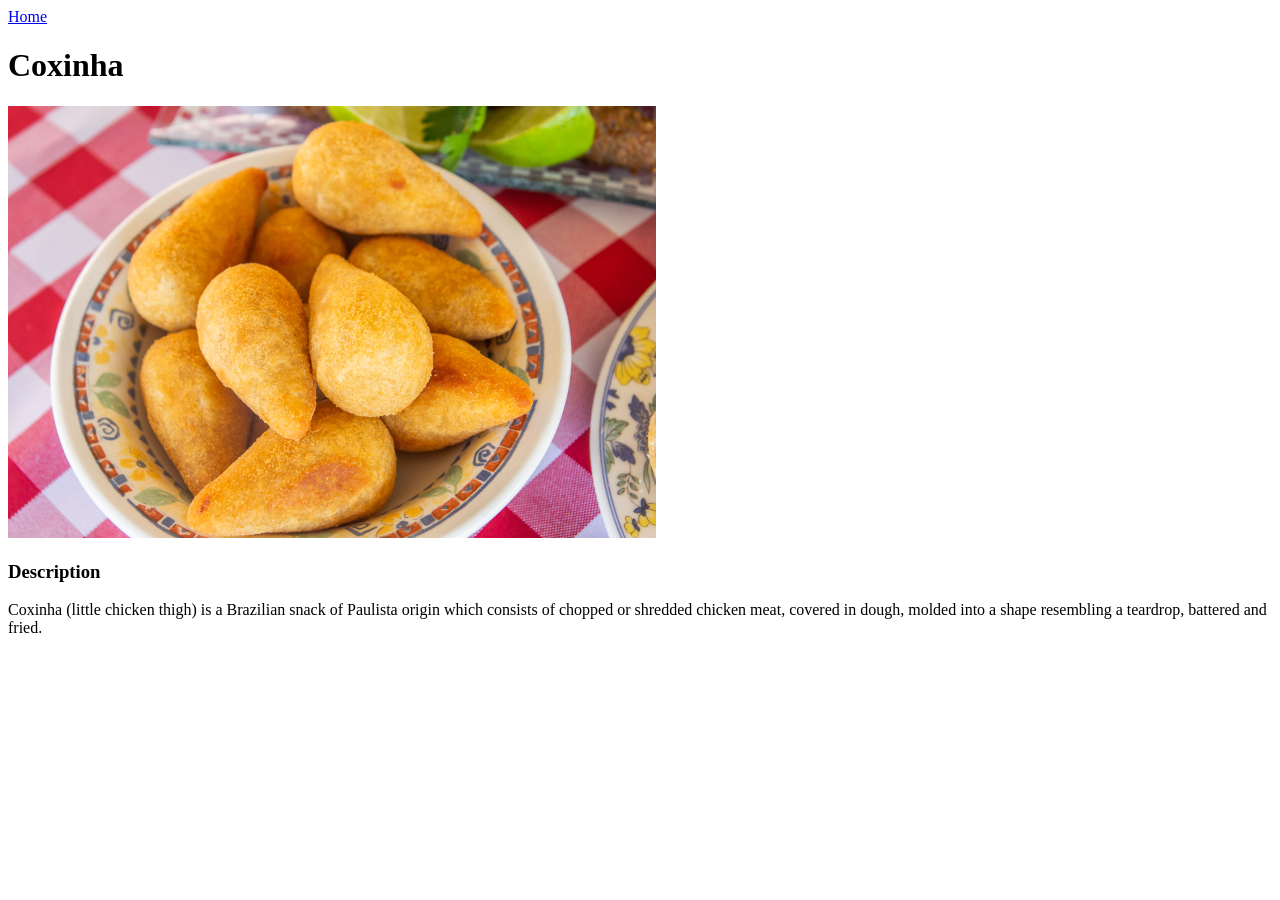
==== recipes/coxinha.html @ d2ab32a1 "Change description h2 to h3" ====
<!DOCTYPE html>
<html lang="en">
    <head>
        <meta charset="UTF-8">
        <meta name="viewport" content="width=device-width, initial-scale=1.0">
        <title>Coxinha Recipe</title>
    </head>
    <body>
        <a href="../index.html">Home</a>
        <h1>Coxinha</h1>
        <img src="../images/coxinha.jpg" alt="a bowl of freshly made coxinhas" width="648">
        
        <h3>Description</h3>
        <p>Coxinha (little chicken thigh) is a Brazilian snack of Paulista origin which consists 
        of chopped or shredded chicken meat, covered in dough, molded into a shape resembling a
        teardrop, battered and fried.</p>
    </body>
</html>
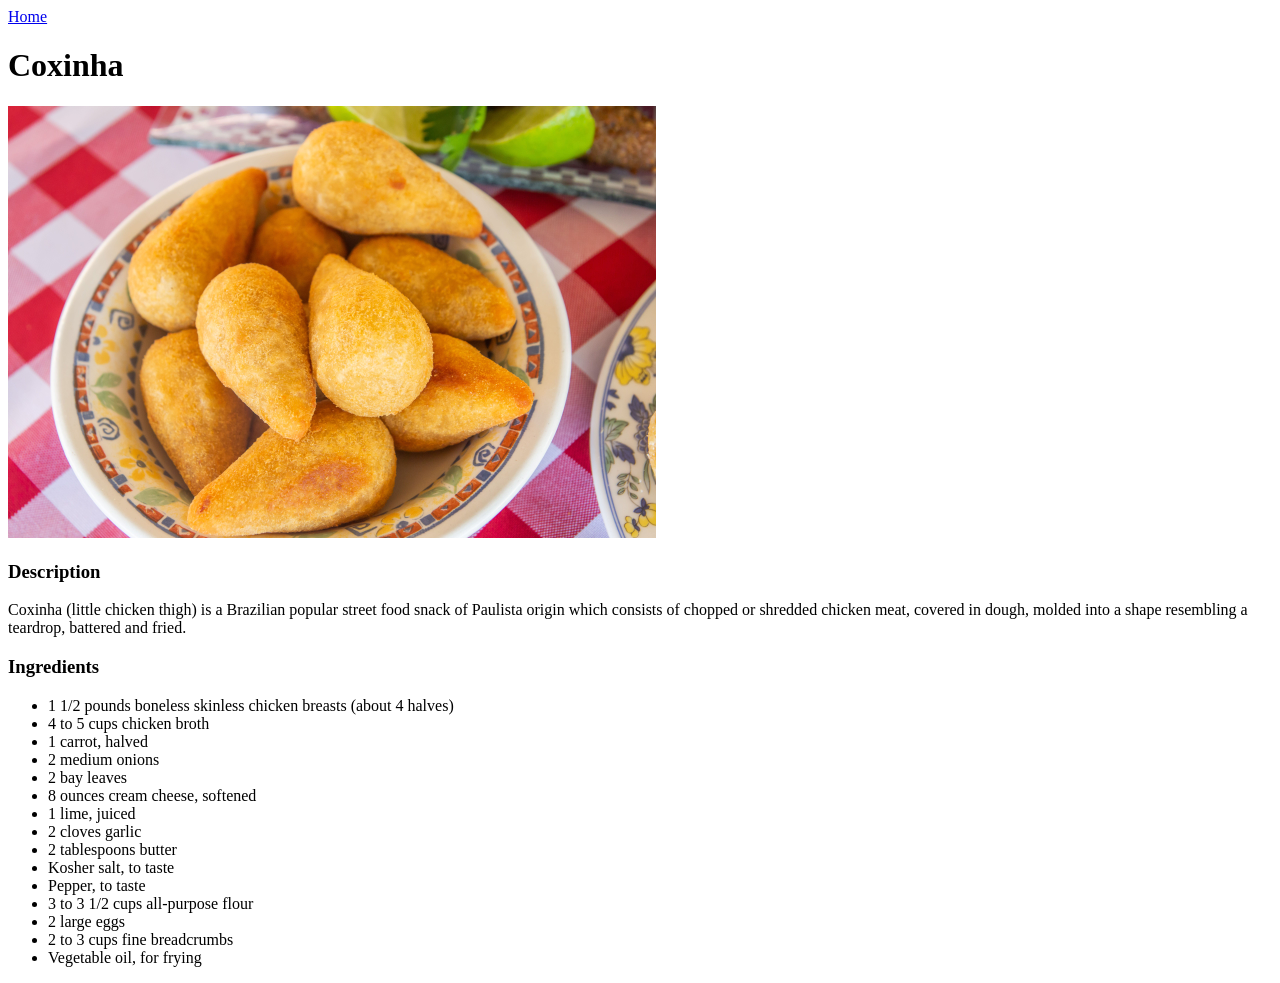
==== commit 548f6a6a: "Add ingredients list and update description" ====
--- a/recipes/coxinha.html
+++ b/recipes/coxinha.html
@@ -11,8 +11,27 @@
         <img src="../images/coxinha.jpg" alt="a bowl of freshly made coxinhas" width="648">
         
         <h3>Description</h3>
-        <p>Coxinha (little chicken thigh) is a Brazilian snack of Paulista origin which consists 
+        <p>Coxinha (little chicken thigh) is a Brazilian popular street food snack of Paulista origin which consists 
         of chopped or shredded chicken meat, covered in dough, molded into a shape resembling a
         teardrop, battered and fried.</p>
+
+        <h3>Ingredients</h3>
+        <ul>
+            <li>1 1/2 pounds boneless skinless chicken breasts (about 4 halves)</li>
+            <li>4 to 5 cups chicken broth</li>
+            <li>1 carrot, halved</li>
+            <li>2 medium onions</li>
+            <li>2 bay leaves</li>
+            <li>8 ounces cream cheese, softened</li>
+            <li>1 lime, juiced</li>
+            <li>2 cloves garlic</li>
+            <li>2 tablespoons butter</li>
+            <li>Kosher salt, to taste</li>
+            <li>Pepper, to taste</li>
+            <li>3 to 3 1/2 cups all-purpose flour</li>
+            <li>2 large eggs</li>
+            <li>2 to 3 cups fine breadcrumbs</li>
+            <li>Vegetable oil, for frying</li>
+        </ul>
     </body>
 </html>
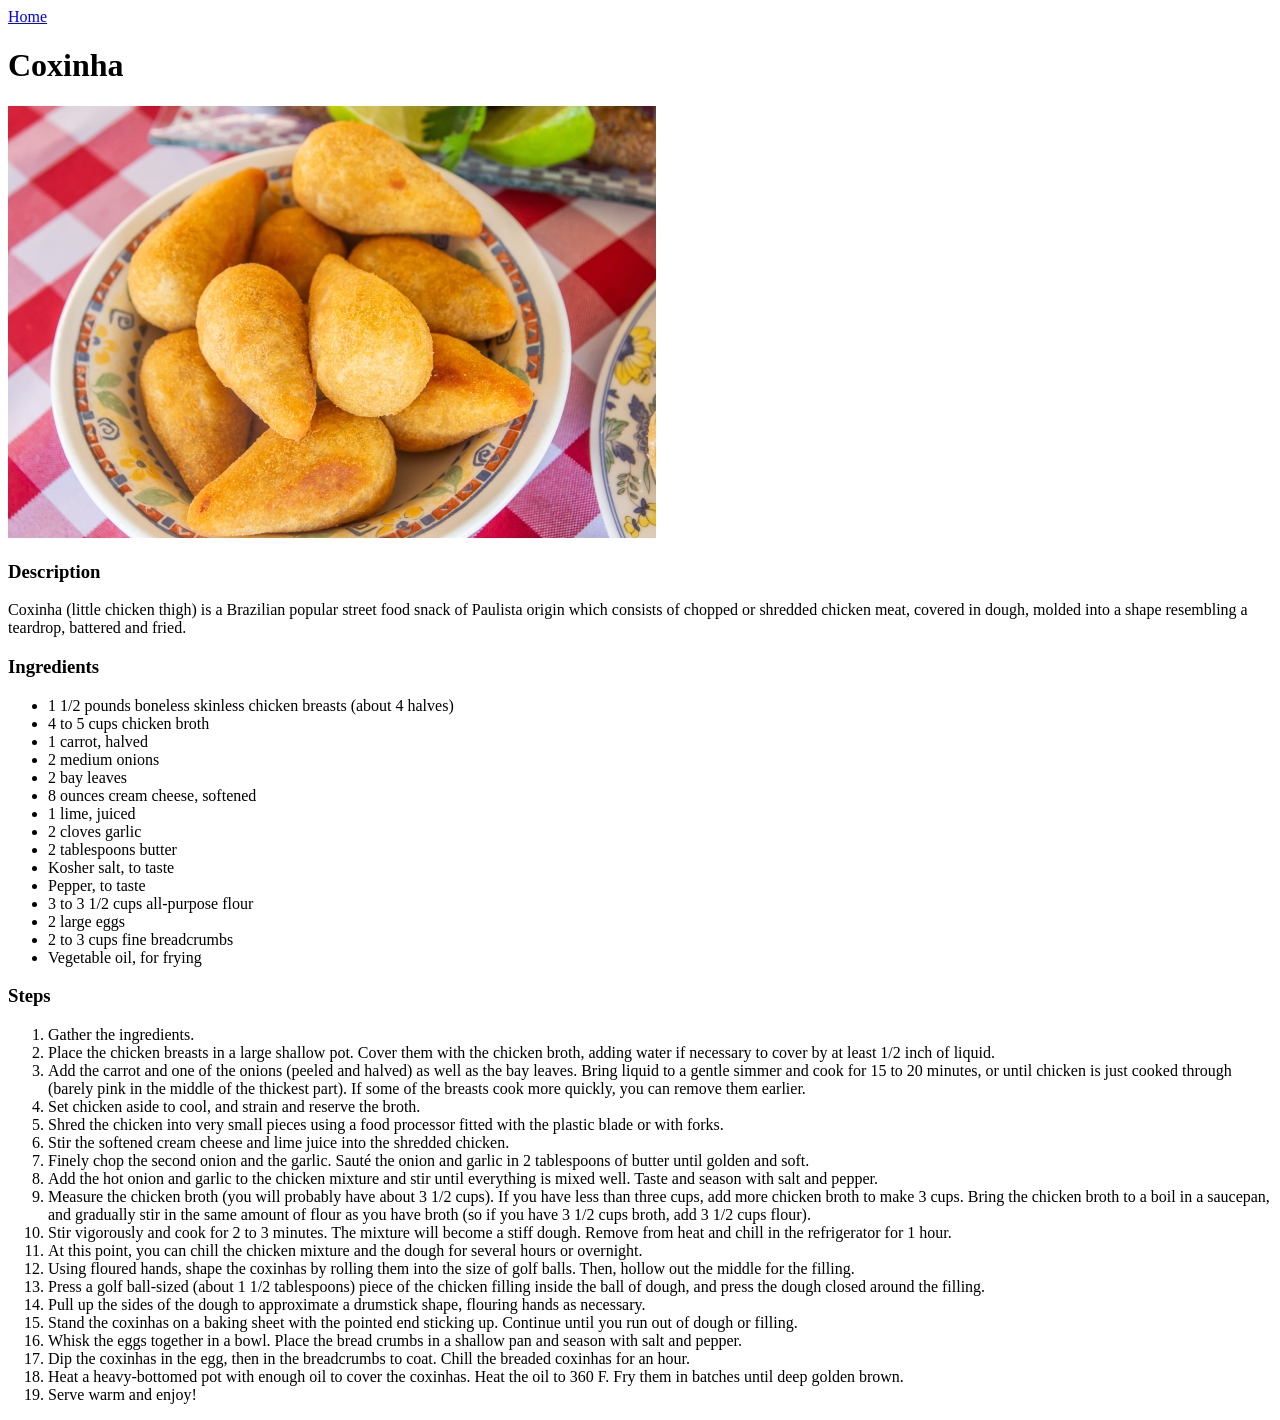
==== commit a7369d72: "Add Steps to coxinha.html" ====
--- a/recipes/coxinha.html
+++ b/recipes/coxinha.html
@@ -33,5 +33,28 @@
             <li>2 to 3 cups fine breadcrumbs</li>
             <li>Vegetable oil, for frying</li>
         </ul>
+
+        <h3>Steps</h3>
+        <ol>
+            <li>Gather the ingredients.</li>
+            <li>Place the chicken breasts in a large shallow pot. Cover them with the chicken broth, adding water if necessary to cover by at least 1/2 inch of liquid.</li>
+            <li>Add the carrot and one of the onions (peeled and halved) as well as the bay leaves. Bring liquid to a gentle simmer and cook for 15 to 20 minutes, or until chicken is just cooked through (barely pink in the middle of the thickest part). If some of the breasts cook more quickly, you can remove them earlier.</li>
+            <li>Set chicken aside to cool, and strain and reserve the broth.</li>
+            <li>Shred the chicken into very small pieces using a food processor fitted with the plastic blade or with forks.</li>
+            <li>Stir the softened cream cheese and lime juice into the shredded chicken.</li>
+            <li>Finely chop the second onion and the garlic. Sauté the onion and garlic in 2 tablespoons of butter until golden and soft.</li>
+            <li>Add the hot onion and garlic to the chicken mixture and stir until everything is mixed well. Taste and season with salt and pepper.</li>
+            <li>Measure the chicken broth (you will probably have about 3 1/2 cups). If you have less than three cups, add more chicken broth to make 3 cups. Bring the chicken broth to a boil in a saucepan, and gradually stir in the same amount of flour as you have broth (so if you have 3 1/2 cups broth, add 3 1/2 cups flour).</li>
+            <li>Stir vigorously and cook for 2 to 3 minutes. The mixture will become a stiff dough. Remove from heat and chill in the refrigerator for 1 hour.</li>
+            <li>At this point, you can chill the chicken mixture and the dough for several hours or overnight.</li>
+            <li>Using floured hands, shape the coxinhas by rolling them into the size of golf balls. Then, hollow out the middle for the filling.</li>
+            <li>Press a golf ball-sized (about 1 1/2 tablespoons) piece of the chicken filling inside the ball of dough, and press the dough closed around the filling.</li>
+            <li>Pull up the sides of the dough to approximate a drumstick shape, flouring hands as necessary.</li>
+            <li>Stand the coxinhas on a baking sheet with the pointed end sticking up. Continue until you run out of dough or filling.</li>
+            <li>Whisk the eggs together in a bowl. Place the bread crumbs in a shallow pan and season with salt and pepper.</li>
+            <li>Dip the coxinhas in the egg, then in the breadcrumbs to coat. Chill the breaded coxinhas for an hour.</li>
+            <li>Heat a heavy-bottomed pot with enough oil to cover the coxinhas. Heat the oil to 360 F. Fry them in batches until deep golden brown.</li>
+            <li>Serve warm and enjoy!</li>
+        </ol>
     </body>
 </html>
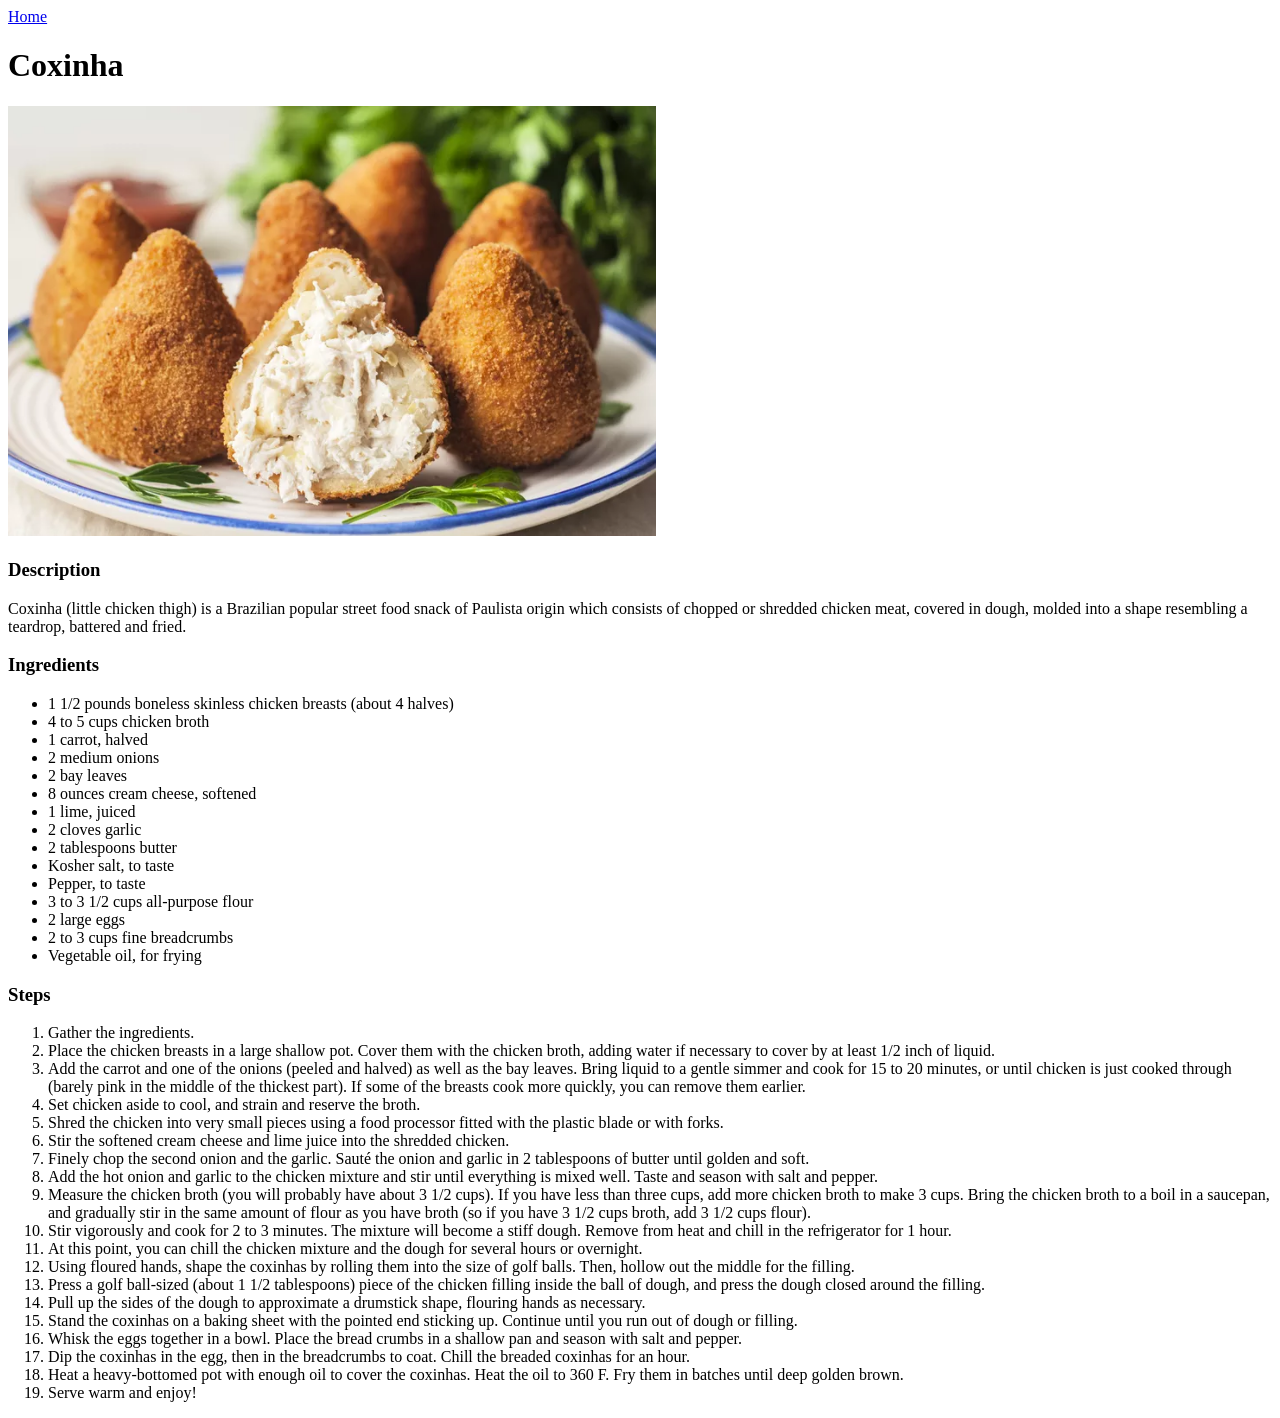
==== commit ebd9ee7b: "Replace coxinha.jpg by different coxinha.webp" ====
--- a/recipes/coxinha.html
+++ b/recipes/coxinha.html
@@ -8,7 +8,7 @@
     <body>
         <a href="../index.html">Home</a>
         <h1>Coxinha</h1>
-        <img src="../images/coxinha.jpg" alt="a bowl of freshly made coxinhas" width="648">
+        <img src="../images/coxinha.webp" alt="a bowl of freshly made coxinhas" width="648">
         
         <h3>Description</h3>
         <p>Coxinha (little chicken thigh) is a Brazilian popular street food snack of Paulista origin which consists 
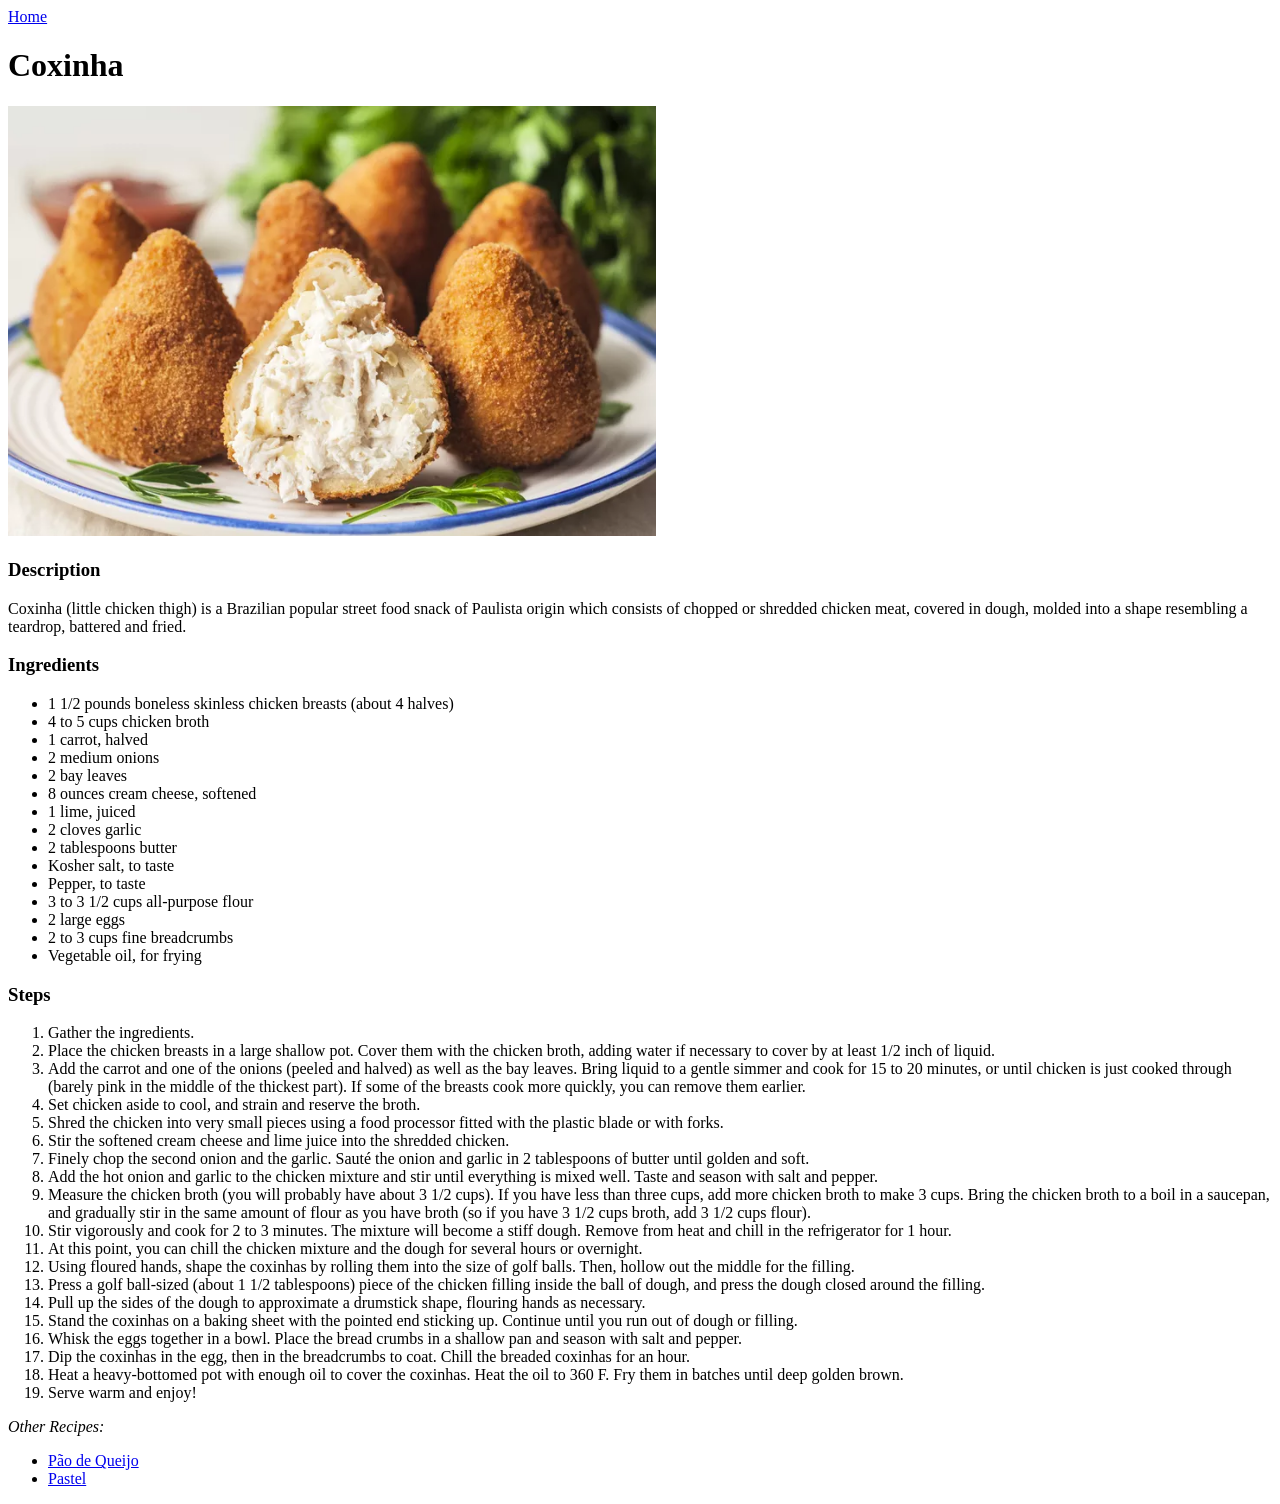
==== commit cd50e294: "Add other recipes links to each recipe and add note to index.html" ====
--- a/recipes/coxinha.html
+++ b/recipes/coxinha.html
@@ -56,5 +56,11 @@
             <li>Heat a heavy-bottomed pot with enough oil to cover the coxinhas. Heat the oil to 360 F. Fry them in batches until deep golden brown.</li>
             <li>Serve warm and enjoy!</li>
         </ol>
+
+        <p><em>Other Recipes:</em></p>
+        <ul>
+            <li><a href="./pao-de-queijo.html">Pão de Queijo</a></li>
+            <li><a href="./pastel.html">Pastel</a></li>
+        </ul>
     </body>
 </html>
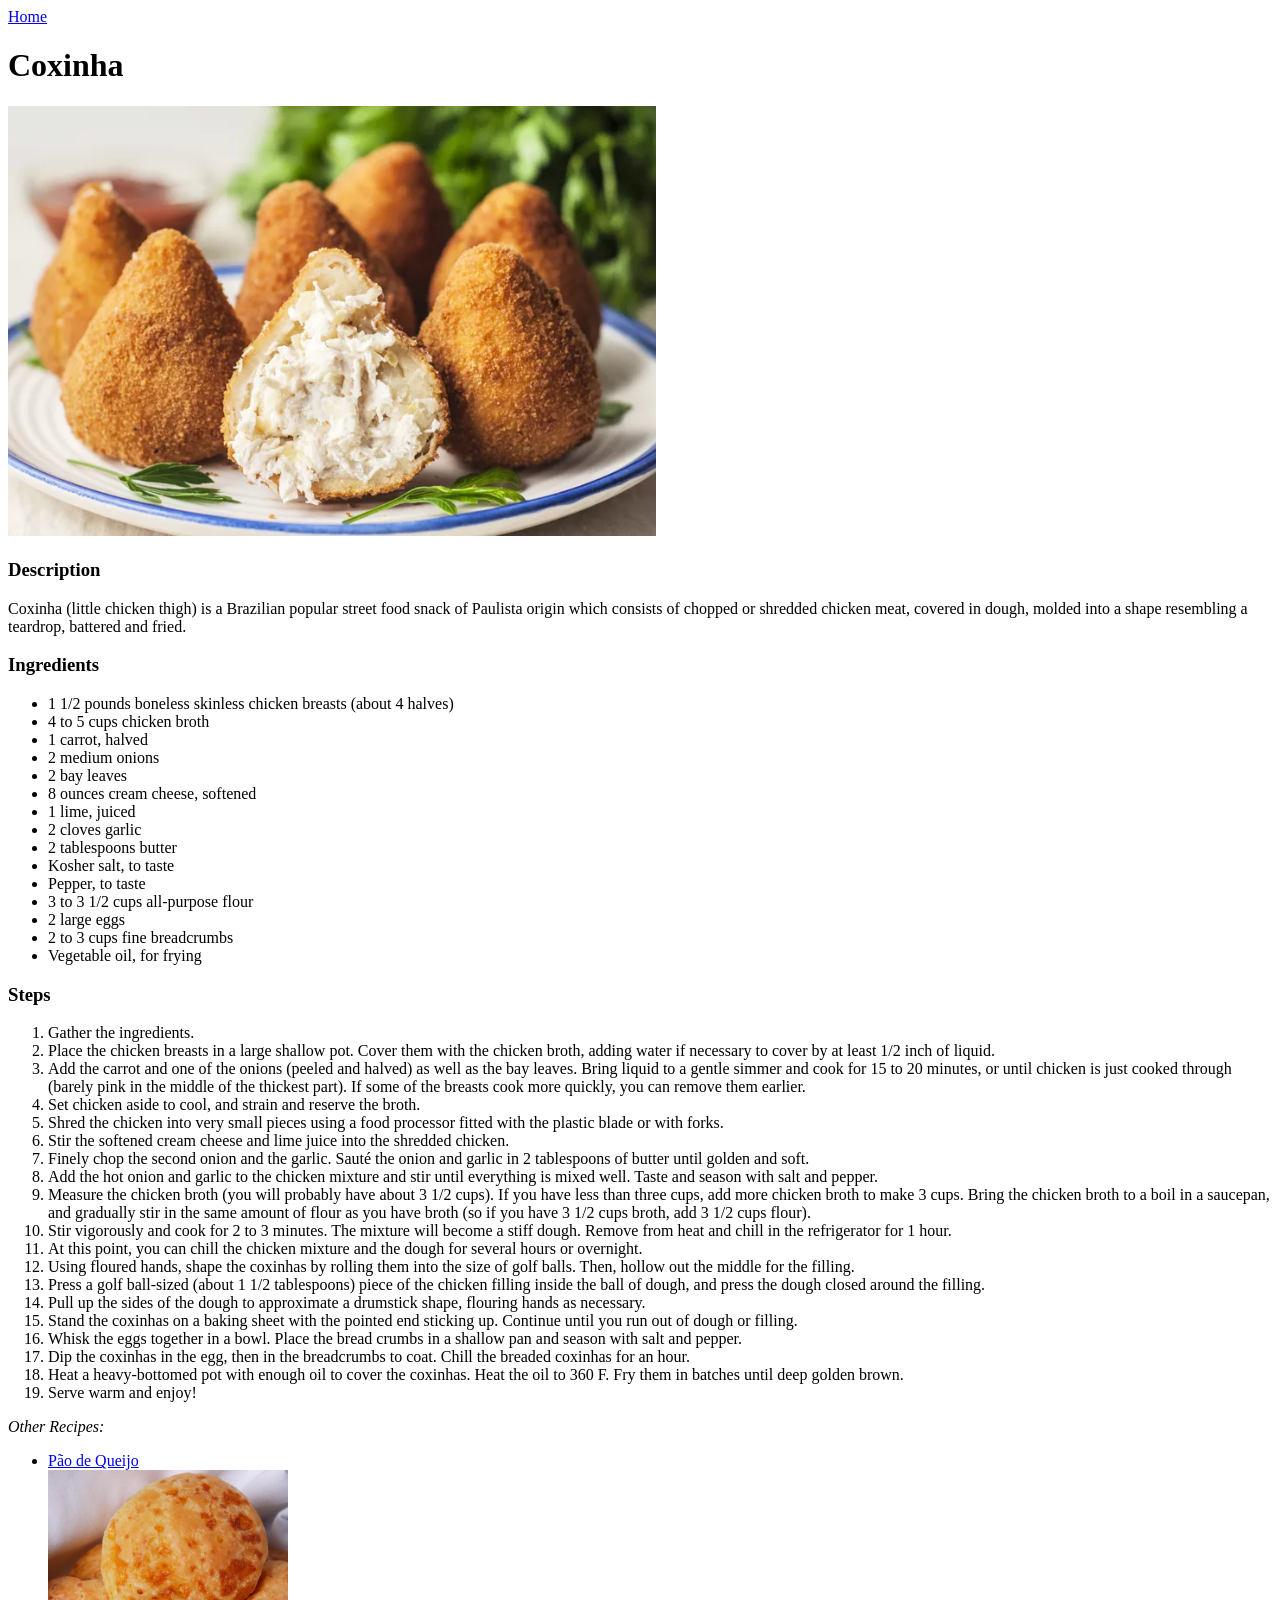
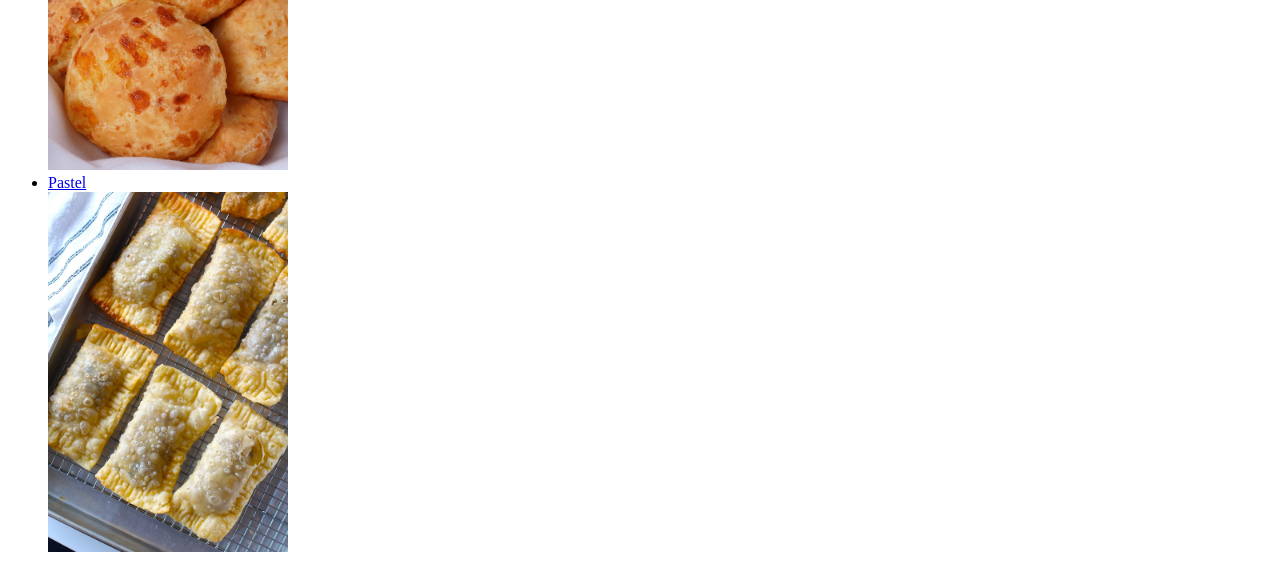
==== commit f441fea2: "Add pictures to other recipes section" ====
--- a/recipes/coxinha.html
+++ b/recipes/coxinha.html
@@ -60,7 +60,9 @@
         <p><em>Other Recipes:</em></p>
         <ul>
             <li><a href="./pao-de-queijo.html">Pão de Queijo</a></li>
+                <img src="../images/pao-de-queijo.jpg" alt="a bowl of fresh pão de queijo" width="240">
             <li><a href="./pastel.html">Pastel</a></li>
+                <img src="../images/pastel.jpg" alt="a tray of fresh pastéis" width="240">
         </ul>
     </body>
 </html>
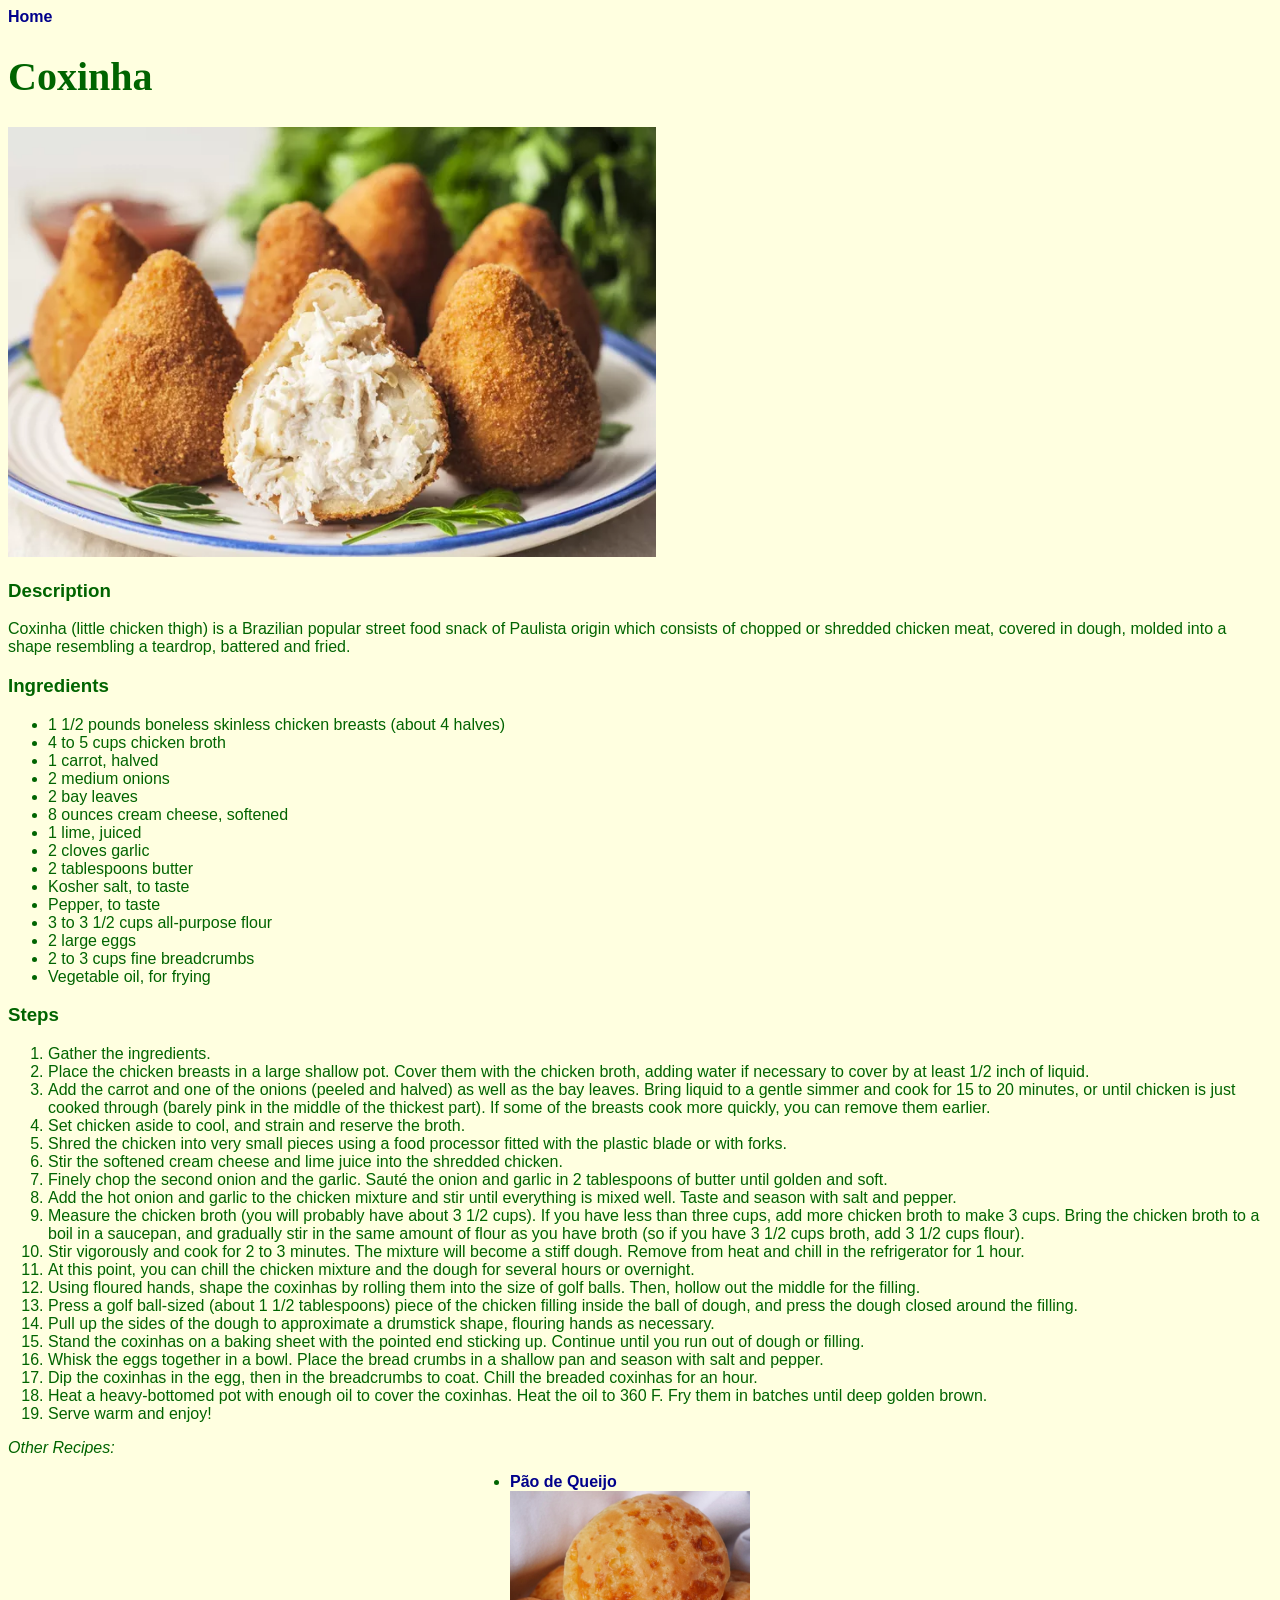
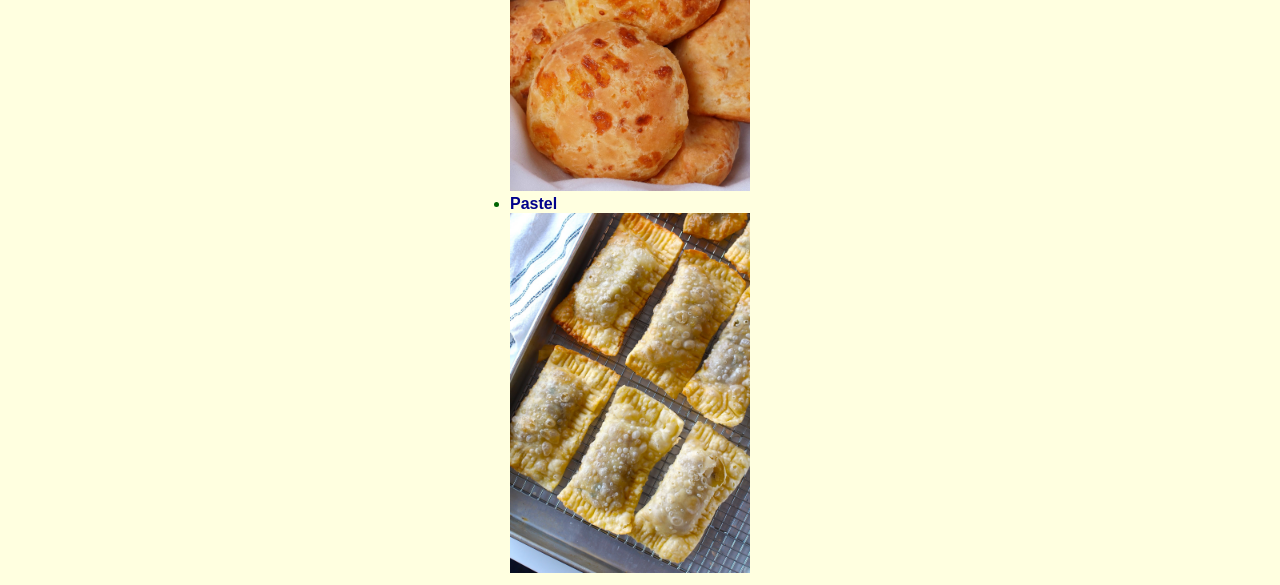
==== commit 5142cc8f: "Center ul with img only" ====
--- a/recipes/coxinha.html
+++ b/recipes/coxinha.html
@@ -3,6 +3,7 @@
     <head>
         <meta charset="UTF-8">
         <meta name="viewport" content="width=device-width, initial-scale=1.0">
+        <link rel="stylesheet" href="../style.css">
         <title>Coxinha Recipe</title>
     </head>
     <body>
@@ -58,7 +59,7 @@
         </ol>
 
         <p><em>Other Recipes:</em></p>
-        <ul>
+        <ul class="img-list">
             <li><a href="./pao-de-queijo.html">Pão de Queijo</a></li>
                 <img src="../images/pao-de-queijo.jpg" alt="a bowl of fresh pão de queijo" width="240">
             <li><a href="./pastel.html">Pastel</a></li>
--- a/style.css
+++ b/style.css
@@ -0,0 +1,37 @@
+body {
+    background-color: lightyellow;
+    font-family: helvetica, sans-serif;
+    color: darkgreen;
+}
+
+.img-list {
+    width: 300px;
+    margin: auto;
+}
+
+h1 {
+    font-family: papyrus, fantasy;
+    font-size: 40px;
+    text-align: left;
+}
+
+.inspiration {
+    font-family: copperplate, fantasy;
+    text-align: right;
+    color: darkblue;
+}
+
+a {
+    color: darkblue;
+    font-weight: 900;
+    text-decoration: none;
+}
+
+a:hover {
+    color: darkgreen;
+}
+
+img:hover {
+    cursor:url("data:image/svg+xml;utf8,<svg xmlns='http://www.w3.org/2000/svg'  width='45' height='54' viewport='0 0 100 100' style='fill:black;font-size:27px;'><text y='50%'>🇧🇷</text></svg>") 16 0,auto; /*!emojicursor.app*/
+
+}
